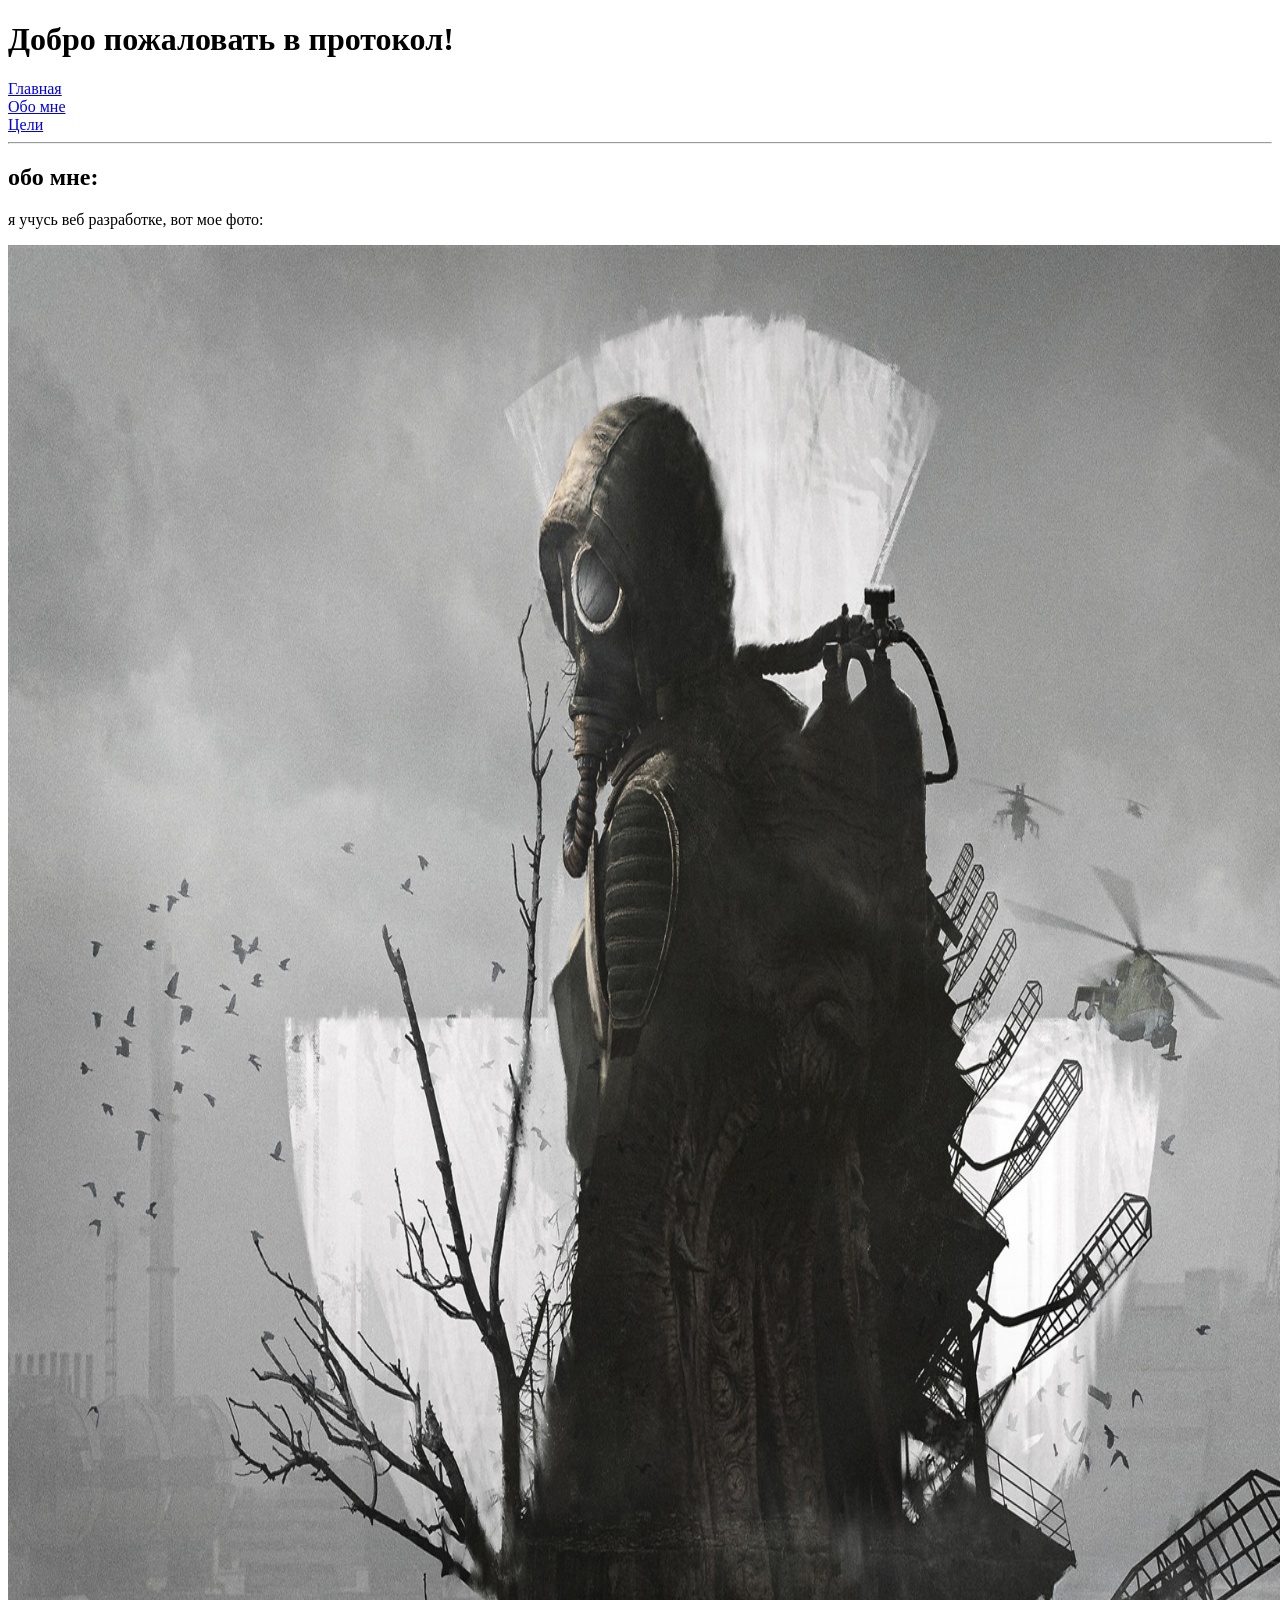
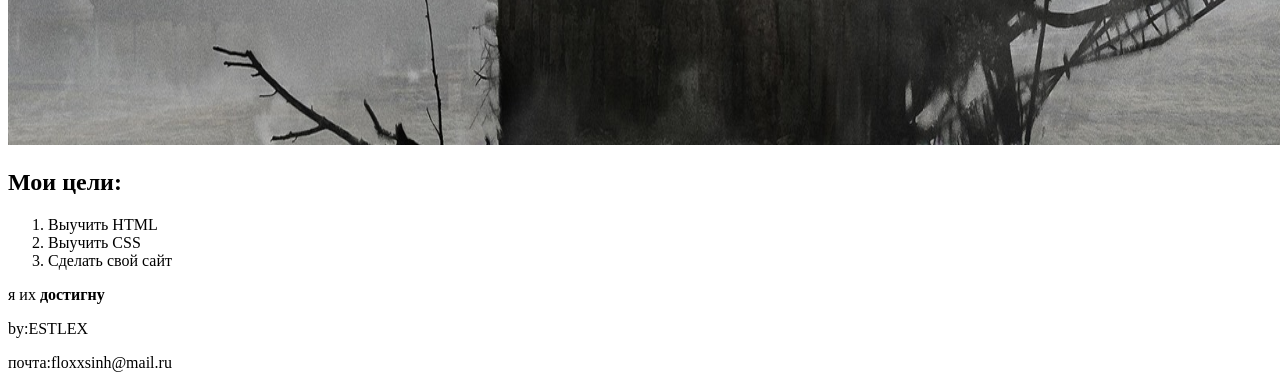
==== mein.html @ df62ed81 "Исправил footer, добавил head и уменьшил картинку" ====
<!DOCTYPE html>          
   <html lang="ru">
<head>
     <meta charset="UTF-8">
     <title>Протокол</title>
</head>
       <body>
          <header>
             <h1> Добро пожаловать в протокол! </h1>
             <nav>  
                 <a href="#top">Главная</a> <br>
                 <a href="#me">Обо мне</a>  <br>
                 <a href="#obsession">Цели</a> <br>
             </nav>
         </header>
<hr>
         <main>
              <section id="me">
                 <h2>обо мне:</h2>
                 <p> я учусь веб разработке, вот мое фото:</p>
                 <img src="images/photo.jpg" alt= "мое фото" width="1500" height ="1500">
             </section>
              
             <section id="obsession">
                 <h2>Мои цели:</h2>
                 <ol>
                     <li>Выучить HTML</li>
                     <li>Выучить CSS</li>
                     <li>Сделать свой сайт </li>
                 </ol>
                 <p>я их <strong>достигну</strong></p>
             </section>
        </main>
             <footer>
                 <p>by:ESTLEX</p>  
                 <p>почта:floxxsinh@mail.ru</p>
             </footer>
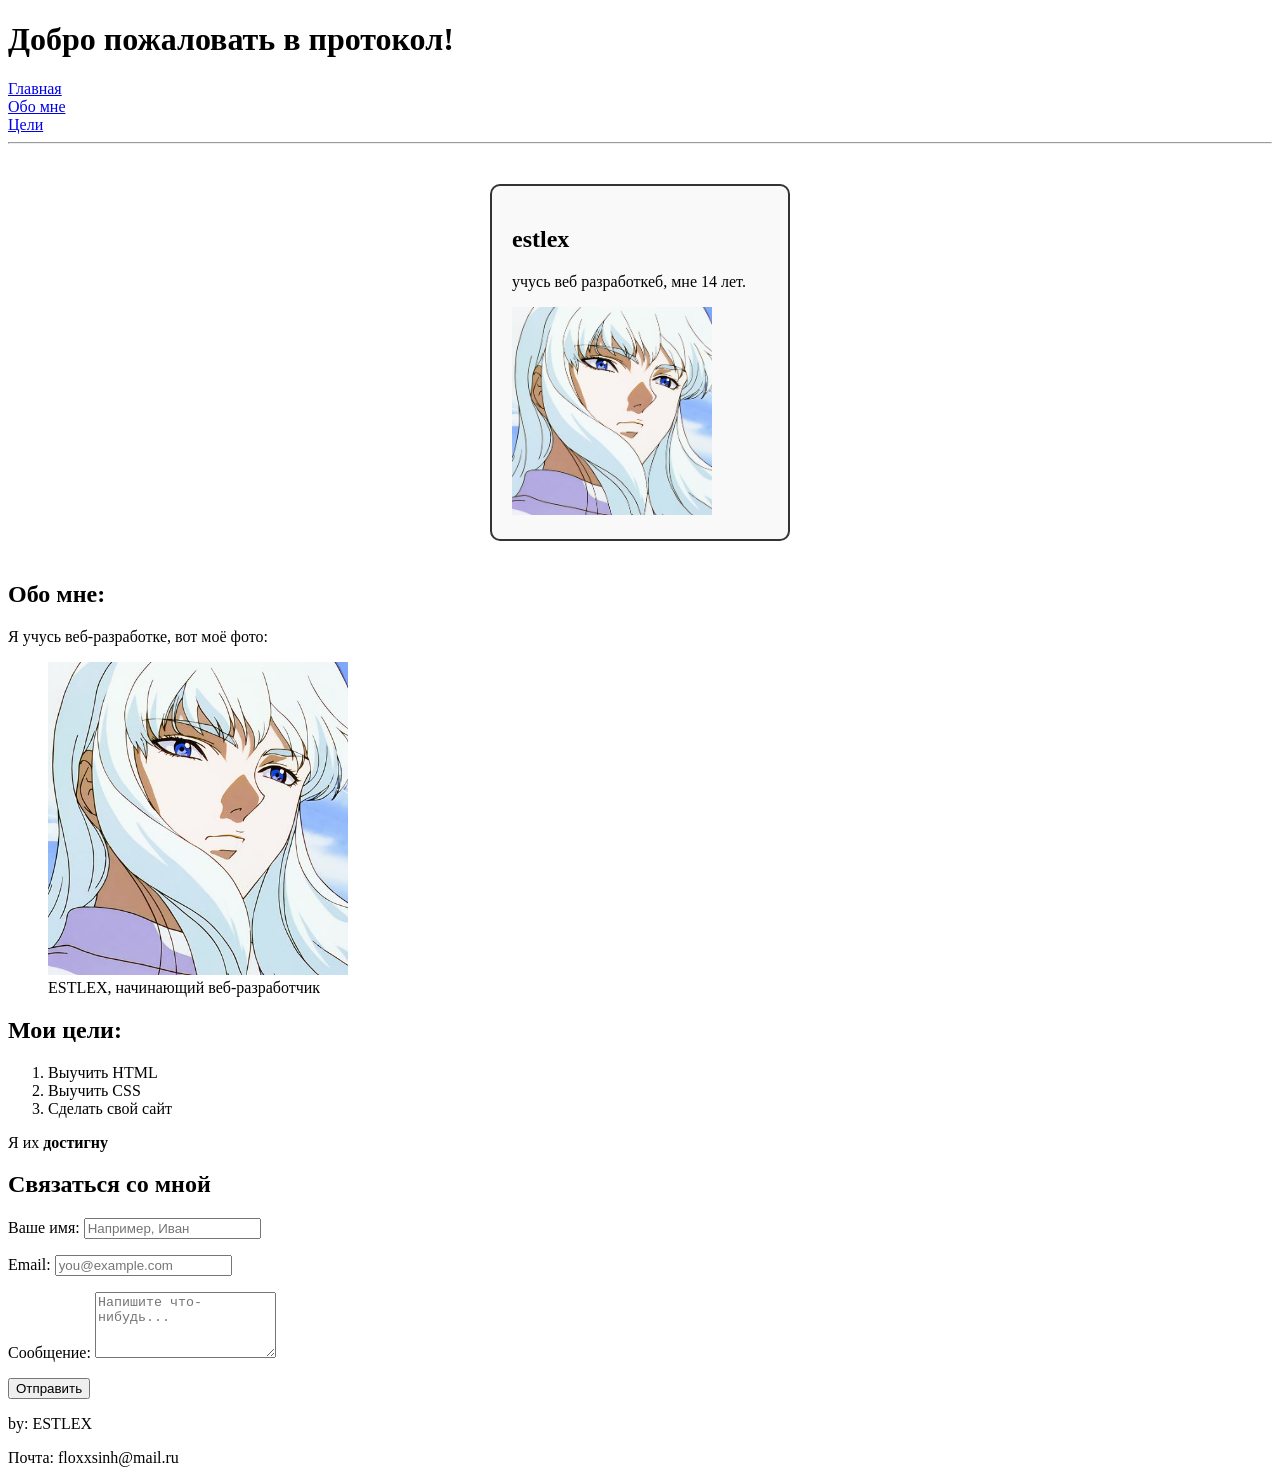
==== commit be66e592: "Сделал карточку с блочной моделью: padding, border, margin" ====
--- a/mein.html
+++ b/mein.html
@@ -1,37 +1,81 @@
-<!DOCTYPE html>          
-   <html lang="ru">
+<!DOCTYPE html>
+<html lang="ru">
 <head>
-     <meta charset="UTF-8">
-     <title>Протокол</title>
+  <meta charset="UTF-8">
+  <title>Протокол</title>
+  <link rel="stylesheet" href="style.css?v=2">
 </head>
-       <body>
-          <header>
-             <h1> Добро пожаловать в протокол! </h1>
-             <nav>  
-                 <a href="#top">Главная</a> <br>
-                 <a href="#me">Обо мне</a>  <br>
-                 <a href="#obsession">Цели</a> <br>
-             </nav>
-         </header>
-<hr>
-         <main>
-              <section id="me">
-                 <h2>обо мне:</h2>
-                 <p> я учусь веб разработке, вот мое фото:</p>
-                 <img src="images/photo.jpg" alt= "мое фото" width="1500" height ="1500">
-             </section>
-              
-             <section id="obsession">
-                 <h2>Мои цели:</h2>
-                 <ol>
-                     <li>Выучить HTML</li>
-                     <li>Выучить CSS</li>
-                     <li>Сделать свой сайт </li>
-                 </ol>
-                 <p>я их <strong>достигну</strong></p>
-             </section>
-        </main>
-             <footer>
-                 <p>by:ESTLEX</p>  
-                 <p>почта:floxxsinh@mail.ru</p>
-             </footer>+<body>
+  <header>
+    <h1>Добро пожаловать в протокол!</h1>
+    <nav>
+      <a href="#top">Главная</a><br>
+      <a href="#me">Обо мне</a><br>
+      <a href="#obsession">Цели</a><br>
+    </nav>
+  </header>
+
+  <hr>
+
+  <main>
+     <section class="card">
+        <h2>estlex</h2>
+        <p> учусь веб разработкеб, мне 14 лет.</p>
+        <img src="images/myphoto.jpg" alt ="мое фото" width="200">
+     </section>
+
+    <section id="me">
+  <h2>Обо мне:</h2>
+  <article>
+    <p>Я учусь веб-разработке, вот моё фото:</p>
+    <figure>
+      <img src="images/myphoto.jpg" alt="Моё фото" width="300">
+      <figcaption>ESTLEX, начинающий веб-разработчик</figcaption>
+    </figure>
+  </article>
+</section>
+
+    <section id="obsession">
+      <h2>Мои цели:</h2>
+      <ol>
+        <li>Выучить HTML</li>
+        <li>Выучить CSS</li>
+        <li>Сделать свой сайт</li>
+      </ol>
+      <p>Я их <strong>достигну</strong></p>
+    </section>
+<h2>Связаться со мной</h2>
+
+<form action="/" method="post">
+  <!-- Поле для имени -->
+  <p>
+    <label for="name">Ваше имя:</label>
+    <input type="text" id="name" name="user_name" placeholder="Например, Иван">
+  </p>
+
+  <!-- Поле для email -->
+  <p>
+    <label for="email">Email:</label>
+    <input type="email" id="email" name="user_email" placeholder="you@example.com">
+  </p>
+
+  <!-- Большое поле для сообщения -->
+  <p>
+    <label for="message">Сообщение:</label>
+    <textarea id="message" name="user_message" rows="4" placeholder="Напишите что-нибудь..."></textarea>
+  </p>
+
+  <!-- Кнопка отправки -->
+  <button type="submit">Отправить</button>
+</form>
+
+
+   </main>
+
+  <footer>
+    <p>by: ESTLEX</p>
+    <p>Почта: floxxsinh@mail.ru</p>
+  </footer>
+<script src="script.js"></script>
+</body>
+</html>
--- a/style.css
+++ b/style.css
@@ -0,0 +1,17 @@
+* { 
+  box-sizing: border-box;
+}
+.card {
+  width: 300px ;
+  width: 300px;
+  padding: 20px;
+  border: 2px solid #333;
+  background-color: #f9f9f9;
+}
+
+.card {
+  margin: 40px auto;
+  border-radius: 10px;
+}
+
+
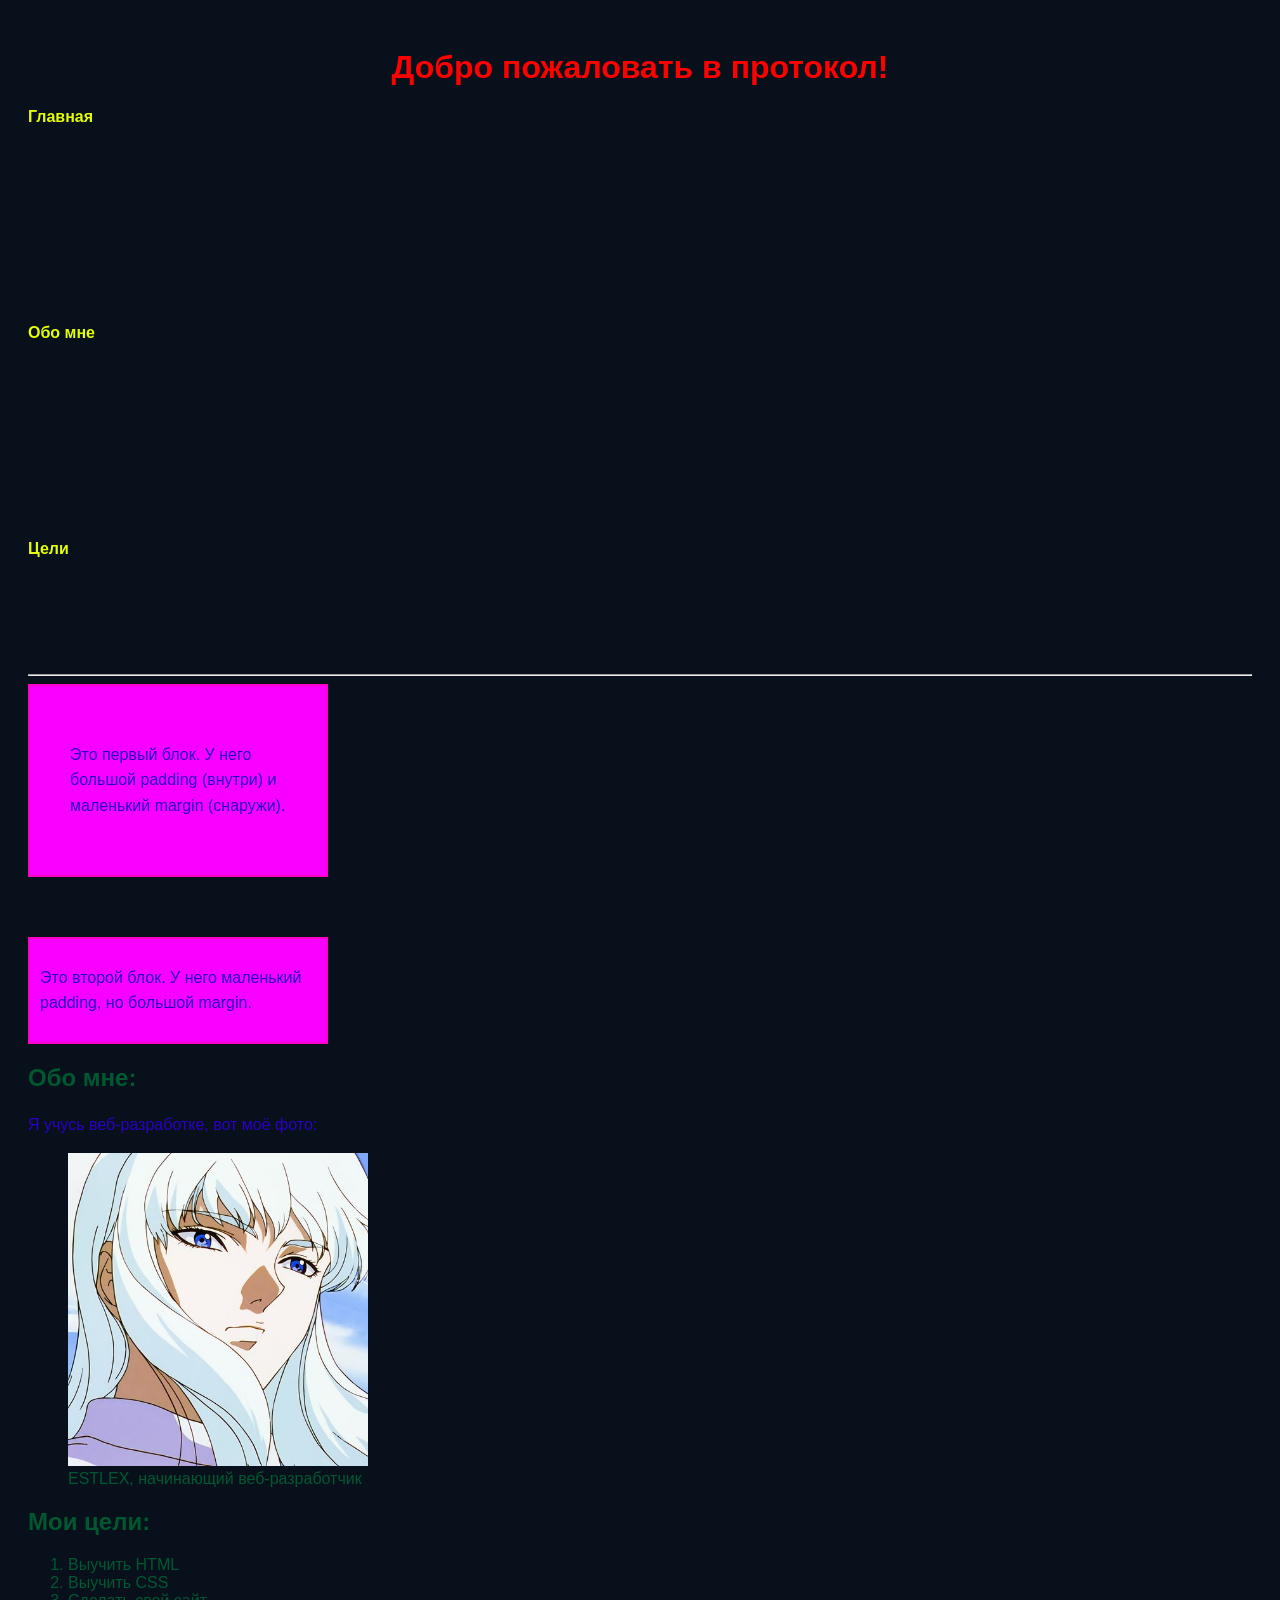
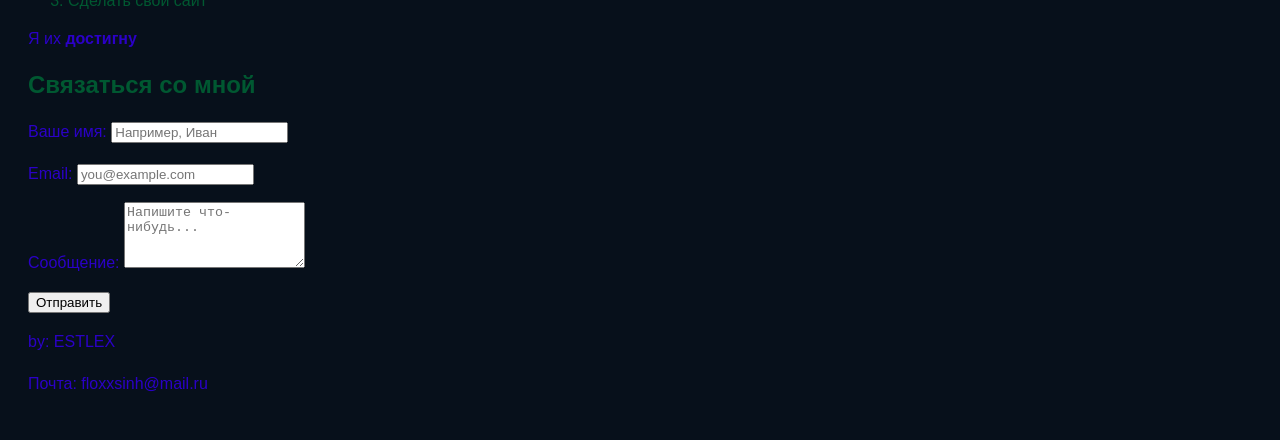
==== commit f1a0d730: "Освоил Flexbox для меню: display, gap, justify-content" ====
--- a/mein.html
+++ b/mein.html
@@ -18,12 +18,14 @@
   <hr>
 
   <main>
-     <section class="card">
-        <h2>estlex</h2>
-        <p> учусь веб разработкеб, мне 14 лет.</p>
-        <img src="images/myphoto.jpg" alt ="мое фото" width="200">
-     </section>
+    
+<div class="box box-1">
+  <p>Это первый блок. У него большой padding (внутри) и маленький margin (снаружи).</p>
+</div>
 
+<div class="box box-2">
+  <p>Это второй блок. У него маленький padding, но большой margin.</p>
+</div>
     <section id="me">
   <h2>Обо мне:</h2>
   <article>
--- a/style.css
+++ b/style.css
@@ -1,3 +1,55 @@
+nav {
+  display: flex;
+  gap: 90px;
+  justify-content: center;
+  flex-direction: column;
+}
+
+body {
+  background-color: #040d18fb;
+  font-family: Arial, sans-serif;
+  color: #005831;
+  padding: 20px; /* отступ внутри страницы */
+}
+
+h1 {
+  color: #ff0000;
+  text-align: center; /* выравнивание по центру */
+}
+
+p {
+  color: #2b00c7; /* тёмно-серый, но не чёрный */
+  line-height: 1.6; /* расстояние между строками — так читать легче */
+}
+
+a {
+  color: #e5ff00;
+  text-decoration: none; /* убирает подчёркивание */
+  font-weight: bold; /* делает ссылки жирнее */
+}
+
+a:hover {
+  text-decoration: underline; /* подчёркивание появляется при наведении */
+}
+
+/* Общие стили для обеих коробок, чтобы было видно границы */
+.box {
+  border: 2px solid #ff00c8; /* тёмная рамка */
+  background-color: #f700ff; /* светло-голубой фон */
+  width: 300px; /* фиксированная ширина, чтобы было наглядно */
+}
+
+/* Первый блок: много места ВНУТРИ */
+.box-1 {
+  padding: 40px;  /* отступ от текста до рамки — большой */
+  margin-bottom: 10px; /* маленький отступ СНАРУЖИ, до следующего блока */
+}
+
+/* Второй блок: много места СНАРУЖИ */
+.box-2 {
+  padding: 10px;  
+  margin-top: 60px;
+}
 * { 
   box-sizing: border-box;
 }
